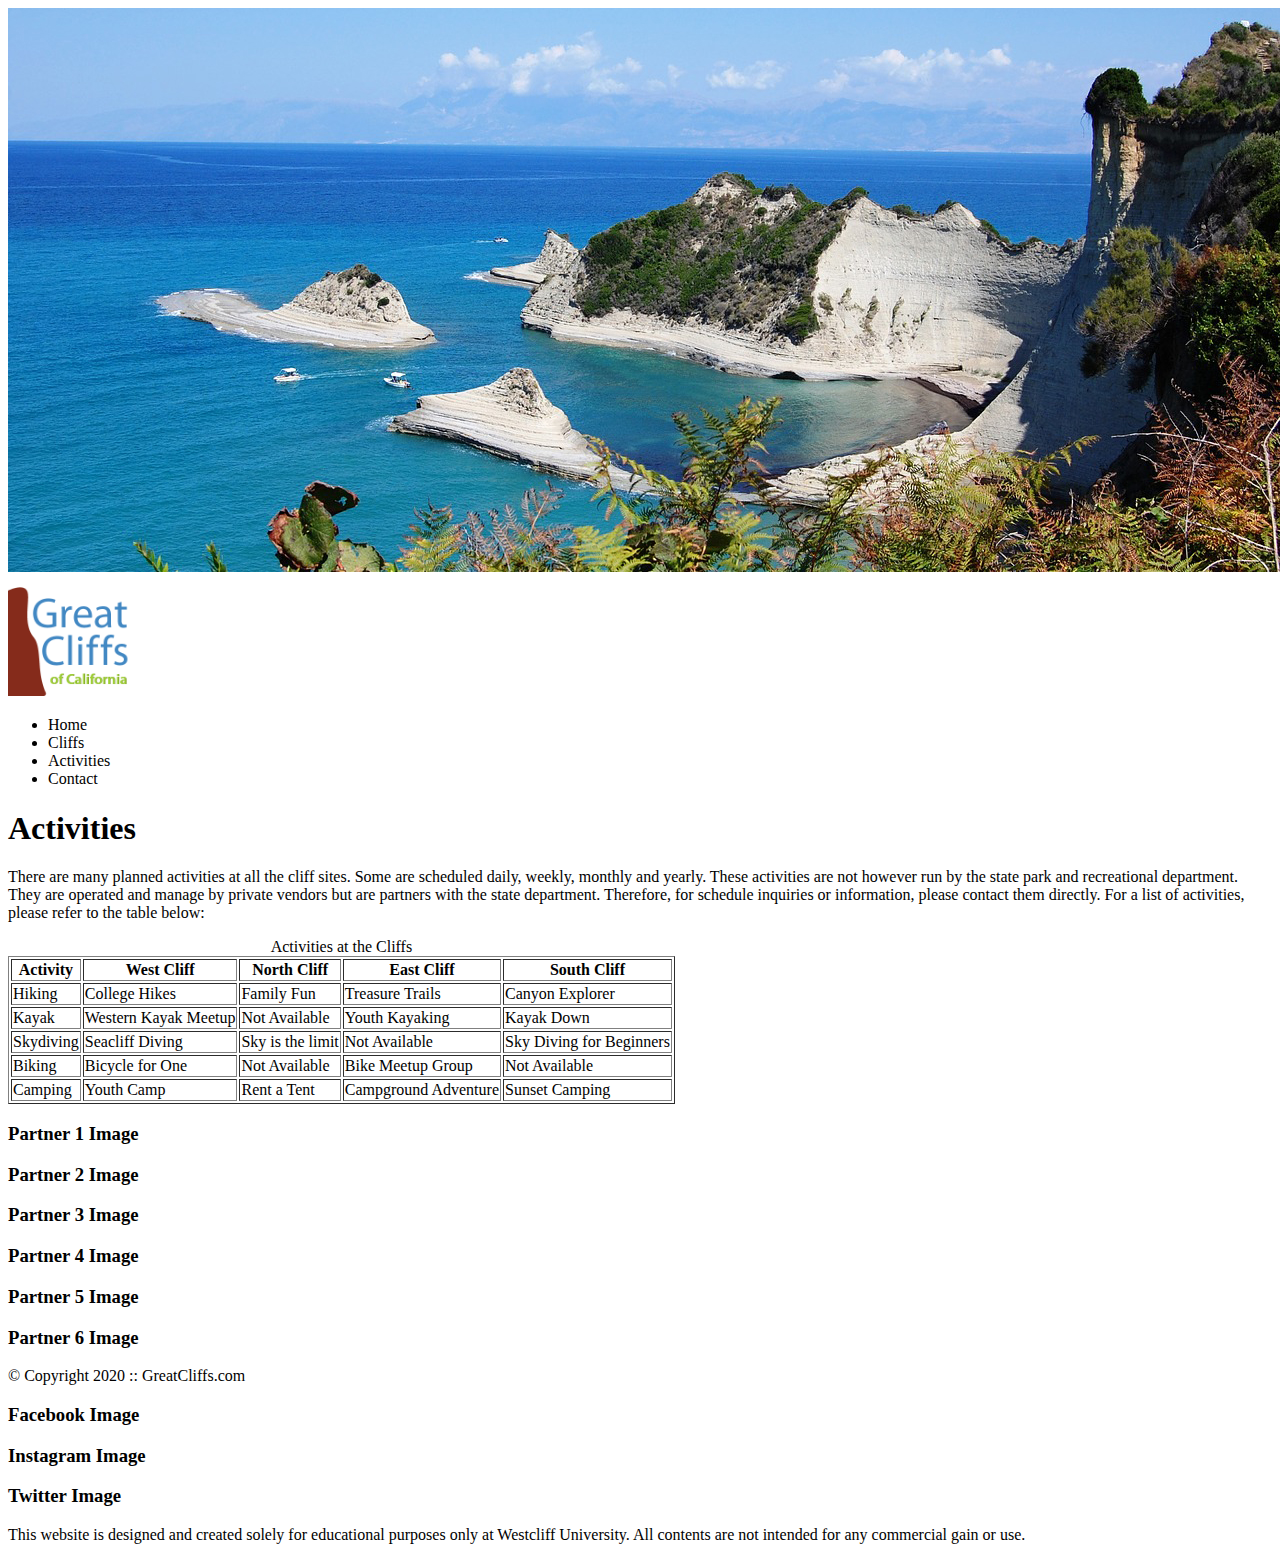
==== activities.html @ 6e5f8aa2 "Added Tables" ====
<!DOCTYPE html>
<html>
<head>
      <meta charset="utf-8">
        <title>California's Greatest Cliffs</title>
</head>
<body>
    <!--Container to wrap everything-->
     <div id="container">
         <header>
             <img src="images/cliff_ocean.jpg" alt="Ocean View Cliff" width="1280" height="564">
        <div class="main-header"></div>
        <div class="logo"></div>
        <!--Brand of Website-->
        <img src="images/logo.png" alt="great cliffs Logo" width="125">
        <!--Main Navigation-->
        <nav class="Main-Menu">
        <ul>
            <li>Home</li>
            <li>Cliffs</li>
            <li>Activities</li>
            <li>Contact</li>
        </ul>
     </nav><!--End Main Navigation-->
    </header> 
     <!--Main Content-->
 <main>
     <h1>Activities</h1>
    
        <p>There are many planned activities at all the cliff sites. Some are scheduled daily, weekly, monthly and yearly. These activities are not however run by the state park and recreational department. They are operated and manage by private vendors but are partners with the state department. Therefore, for schedule inquiries or information, please contact them directly. For a list of activities, please refer to the table below:</p>
        <table border="1">
            <caption>Activities at the Cliffs</caption>
            <thead>
                <tr>    
                    <th>Activity</th>
                    <th>West Cliff</th>
                    <th>North Cliff</th>
                    <th>East Cliff</th>
                    <th>South Cliff</th>
                </tr>
            </thead>
            <!--Start of Table-->
            <tbody>
             <tr>
                <td>Hiking</td>
                <td>College Hikes</td>
                <td>Family Fun</td>
                <td>Treasure Trails</td>
                <td>Canyon Explorer</td>
             </tr>
             <tr>
                <td>Kayak</td>
                <td>Western Kayak Meetup</td>
                <td>Not Available</td>
                <td>Youth Kayaking</td>
                <td>Kayak Down</td>
             </tr>
            
             <tr>
                <td>Skydiving</td>
                <td>Seacliff Diving</td>
                <td>Sky is the limit</td>
                <td>Not Available</td>
                <td>Sky Diving for Beginners</td>
             </tr>
             <tr>
                <td>Biking</td>
                <td>Bicycle for One</td>
                <td>Not Available</td>
                <td>Bike Meetup Group</td>
                <td>Not Available</td>
             </tr>
    
            </tbody>
            <tfoot>
                <tr>
                    <td>Camping</td>
                    <td>Youth Camp</td>
                    <td>Rent a Tent</td>
                    <td>Campground Adventure</td>
                    <td>Sunset Camping</td>
                </tr>
            </tfoot>
           </table><!--End of Table-->
     
  
  <section>
       <ul id="partners"></ul>
            <liclass="partner">
               <h3><li>Partner 1 Image</li></h3>
                <h3><li>Partner 2 Image</li><h3>
                 <h3><li>Partner 3 Image</li></h3>
                  <h3><li>Partner 4 Image</li></h3>
                   <h3><li>Partner 5 Image</li></h3>
                    <h3><li>Partner 6 Image</li></h3>
       </ul>
   </section>
 </main><!--End Main Content-->
<!--Footer Information-->
   <footer>
       <div id="nondisclaimer">
          <div class="copy"> &copy; Copyright 2020 :: GreatCliffs.com</div>

            <p id="disclaimer"></p>
                
            <h3 class="social"></h3>

            <section>
                <ul id="Social Media"></ul>
                     <liclass="partner">
                        <h3><li>Facebook Image</li><h3>
                         <h3><li>Instagram Image</li><h3>
                          <h3><li>Twitter Image</li></h3>           
                </ul>
            </section>
        <p>This website is designed and created solely for educational purposes only at Westcliff University. All contents are not intended for any commercial gain or use.</p>

   </footer>
    </container><!--End of Container-->
</body>
</html>
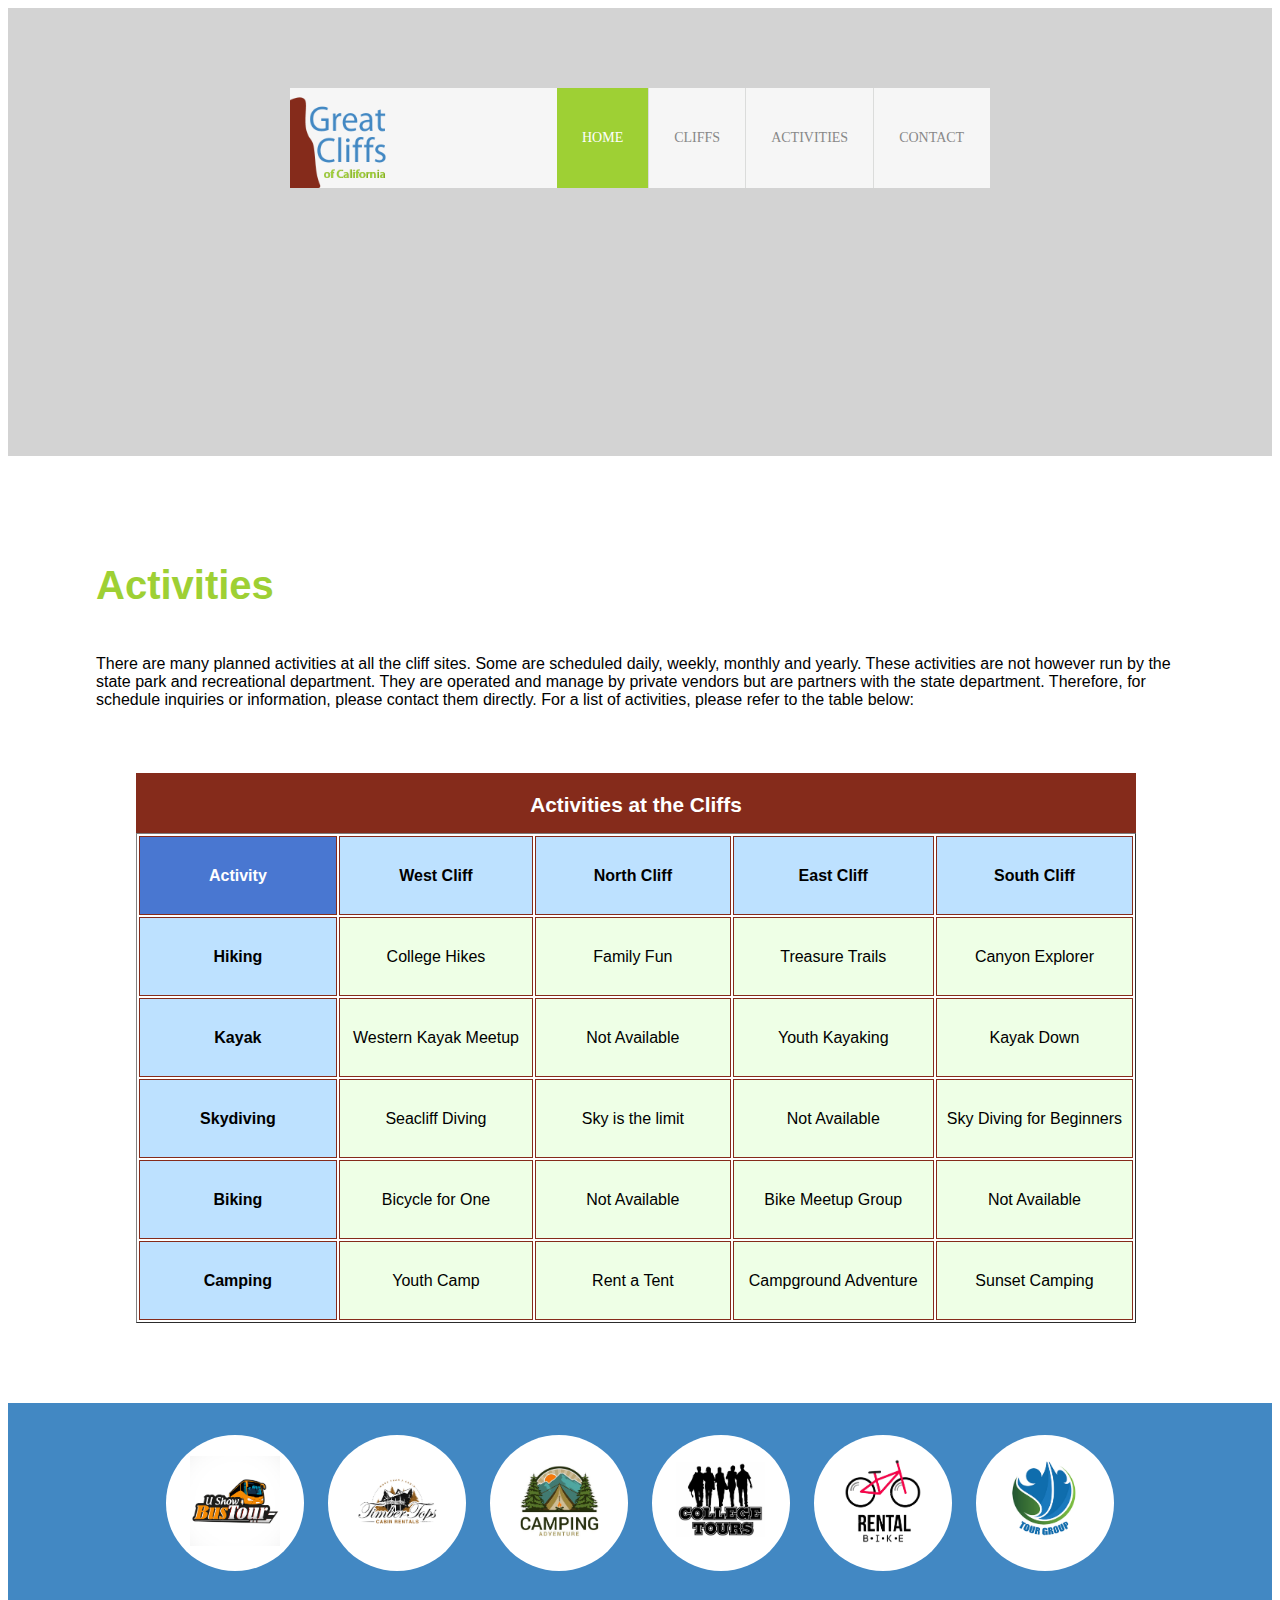
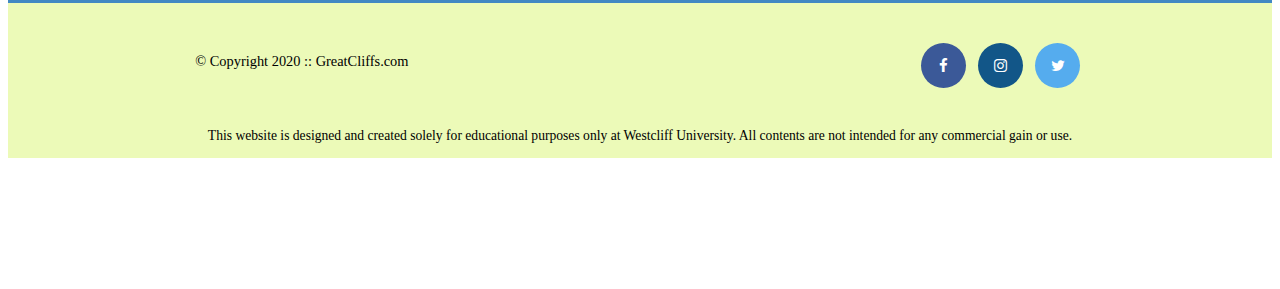
==== commit 47bfa3cc: "added JavaScript to all pages" ====
--- a/activities.html
+++ b/activities.html
@@ -1,29 +1,32 @@
 <!DOCTYPE html>
 <html>
 <head>
-      <meta charset="utf-8">
+        <meta charset="utf-8">
         <title>California's Greatest Cliffs</title>
+        <link rel="stylesheet"  href="style.css"> 
+        <link rel="stylesheet" href="https://cdnjs.cloudflare.com/ajax/libs/font-awesome/4.7.0/css/font-awesome.min.css">   
 </head>
-<body>
+<body id="activities">
     <!--Container to wrap everything-->
      <div id="container">
          <header>
-             <img src="images/cliff_ocean.jpg" alt="Ocean View Cliff" width="1280" height="564">
-        <div class="main-header"></div>
-        <div class="logo"></div>
+   <div class="main-header">
         <!--Brand of Website-->
+        <div class="logo">
         <img src="images/logo.png" alt="great cliffs Logo" width="125">
+        </div>
         <!--Main Navigation-->
-        <nav class="Main-Menu">
-        <ul>
-            <li>Home</li>
-            <li>Cliffs</li>
-            <li>Activities</li>
-            <li>Contact</li>
-        </ul>
-     </nav><!--End Main Navigation-->
+        <nav class="main-menu">
+            <ul>
+                <li class="active"><a href="index.html">Home</a></li>
+                <li><a href="cliffs.html">Cliffs</a></li>
+                <li><a href="activities.html">Activities</a></li>
+                <li><a href="contact.html">Contact</a></li>
+            </ul>
+        </nav><!--End Main Navigation-->
+    </div>
     </header> 
-     <!--Main Content-->
+    <!--Main Content-->
  <main>
      <h1>Activities</h1>
     
@@ -55,7 +58,6 @@
                 <td>Youth Kayaking</td>
                 <td>Kayak Down</td>
              </tr>
-            
              <tr>
                 <td>Skydiving</td>
                 <td>Seacliff Diving</td>
@@ -70,52 +72,75 @@
                 <td>Bike Meetup Group</td>
                 <td>Not Available</td>
              </tr>
-    
             </tbody>
             <tfoot>
-                <tr>
-                    <td>Camping</td>
-                    <td>Youth Camp</td>
-                    <td>Rent a Tent</td>
-                    <td>Campground Adventure</td>
-                    <td>Sunset Camping</td>
-                </tr>
+            <tr>
+                 <td>Camping</td>
+                 <td>Youth Camp</td>
+                 <td>Rent a Tent</td>
+                 <td>Campground Adventure</td>
+                <td>Sunset Camping</td>
+            </tr>
             </tfoot>
-           </table><!--End of Table-->
-     
-  
-  <section>
-       <ul id="partners"></ul>
-            <liclass="partner">
-               <h3><li>Partner 1 Image</li></h3>
-                <h3><li>Partner 2 Image</li><h3>
-                 <h3><li>Partner 3 Image</li></h3>
-                  <h3><li>Partner 4 Image</li></h3>
-                   <h3><li>Partner 5 Image</li></h3>
-                    <h3><li>Partner 6 Image</li></h3>
-       </ul>
-   </section>
- </main><!--End Main Content-->
-<!--Footer Information-->
-   <footer>
-       <div id="nondisclaimer">
-          <div class="copy"> &copy; Copyright 2020 :: GreatCliffs.com</div>
+        </table><!--End of Table-->
+     </main><!--End Main Content-->
+     <section>
+        <ul id="partners">
+             <!--  <li class="partner">
+                <img src="images/partners/partner-bustour.png" alt="Partner Bus Tours">
+            </li>
+                <li class="partner">
+                    <img src="images/partners/partner-cabinrental.png" alt="Partner Cabin Rental">
+                </li>
+            <li class="partner">
+                    <img src="images/partners/partner-campingadv.png" alt="Partner Camping Adventure">
+                </li>
+            <li class="partner">
+                    <img src="images/partners/partner-collegetours.png" alt="Partner College Tours">
+                </li>
+            <li class="partner">
+                    <img src="images/partners/partner-rentalbike.png" alt="Partner Bike Rentals">
+                </li>
+            <li class="partner">
+                    <img src="images/partners/partner-tourgroup.png" alt="Partner Tour Groups">
+                </li>-->         
+          </ul>
+         </section>
+      <!--Footer Information-->
+         <footer>
+             <div id="nondisclaimer">
+                <div class="copy"> &copy; Copyright 2020 :: GreatCliffs.com</div>
+          <section>
+                      <div class="social">
+                          <a href="#" class="fa fa-facebook"></a>
+                          <a href="#" class="fa fa-instagram"></a>
+                          <a href="#" class="fa fa-twitter"></a>
+                      </div>
+          </section>
+                  <div id="disclaimer">
+                  <div><p>This website is designed and created solely for educational purposes only at Westcliff University. All contents are not intended for any commercial gain or use.</p></div> 
+                  <h3 class="social"></h3>
+         </footer>
+</div><!--End of Container-->
+<!--Javascript Code-->
+<script>
+var numOfPhotos = 6;
+var photos = []; //Declare an empty array to store image file names
+var fileNames = []; // Declare an empty array to store image file names
+var imageList = []; // Declare an empty array to store html list that contains an image
+var image; // Declare an empty variable to store assembled empty list codes
+var openList = "<li class='partner'>"; // Declare a variable to contain open list tag
+var closeList = "</li>"; // Declare a variable to contain close list tag
 
-            <p id="disclaimer"></p>
-                
-            <h3 class="social"></h3>
-
-            <section>
-                <ul id="Social Media"></ul>
-                     <liclass="partner">
-                        <h3><li>Facebook Image</li><h3>
-                         <h3><li>Instagram Image</li><h3>
-                          <h3><li>Twitter Image</li></h3>           
-                </ul>
-            </section>
-        <p>This website is designed and created solely for educational purposes only at Westcliff University. All contents are not intended for any commercial gain or use.</p>
-
-   </footer>
-    </container><!--End of Container-->
+// Create a loop to create 6 images starting with index of 0
+for (var i = 0; i < 6; i++) {
+  fileNames.push("partner" + (i + 1)); //create image file name & store in array
+  photos.push("<img src='images/" + fileNames[i] + ".png'>"); // Assemble file name into an image element & store in array
+  image = openList + photos[i] + closeList; // Assembly everything so it's a full code
+  imageList.push(image); // Store the fully assemble code of each image list
+}
+// Display all six image codes store in the array
+document.getElementById("partners").innerHTML = imageList.join("");
+</script>
 </body>
 </html>--- a/style.css
+++ b/style.css
@@ -0,0 +1,270 @@
+/* Header */
+header {
+  width: 100%;
+  min-height: 400px;
+  padding-top: 3em;
+}
+#home header {
+  background: no-repeat lightgrey url(images/cliff_ocean.jpg);
+  background-size: 1500px;
+}
+#activities header {
+  background: no-repeat lightgrey url(images/runfly.jpg);
+  background-size: 1500px;
+}
+#contact header {
+  background: no-repeat lightgrey url(images/cliff_rock.jpg);
+  background-size: 1500px;
+}
+#cliffs header {
+  background: no-repeat lightgrey url(images/forest_cliff.jpg);
+  background-size: 1500px;
+}
+.img-set {
+  display: block;
+  margin: 0 auto;
+  width: 700px;
+  border: 30px #852b1b;
+}
+.caption {
+  align-text: center;
+  margin: 0 auto;
+  font-size: 19px;
+}
+.leftTop {
+  border-top: 1000px 0px 0px 0px;
+  border-color: #9ed034;
+}
+.main-header {
+  background-color: rgb(255, 255, 255, 0.8);
+  width: 700px;
+  margin: 2em auto 0 auto;
+  min-height: 100px;
+  height: 100px;
+}
+.main-header .logo img {
+  width: 100px;
+  height: 100px;
+  margin: 0 2 em 0 0;
+  float: left;
+}
+/* Navigation */
+.main-menu {
+  margin-left: 227px;
+  font-weight: 400;
+}
+.main-menu ul li {
+  list-style-type: none;
+  display: inline-block;
+  float: left;
+  padding-left: 25px;
+  padding-right: 25px;
+  border-left: 1px solid rgba(202, 204, 202, 0.6);
+  line-height: 100px;
+  text-transform: uppercase;
+  font-size: 14px;
+}
+.main-menu ul li a {
+  text-decoration: none;
+  color: #888;
+}
+.main-menu ul li a:hover {
+  color: #9ed034;
+}
+.main-menu ul li.active {
+  background: #9ed034;
+  border: none;
+}
+.main-menu ul li.active a {
+  color: #fff;
+}
+/* Main */
+main {
+  padding: 3em 6em 3em 5.5em;
+  margin: 2em 0;
+  font-family: Arial, Helvetica, sans-serif;
+}
+main h1 {
+  font-size: 2.5em;
+  padding-bottom: 0.5em;
+  color: #9ed034;
+}
+main h2 {
+  font-size: 1.7em;
+}
+/* Partners */
+section {
+  width: 100%;
+  background-color: #4288c3;
+}
+section #partners {
+  width: 1200px;
+  padding: 2em 0 2em 0;
+  margin: 0 auto;
+  text-align: center;
+}
+section #partners .partner {
+  display: inline-block;
+  margin: 0 0.75em;
+  padding: 1.3em 1.5em;
+  background-color: #fff;
+  border-radius: 50%;
+}
+section #partners .partner img {
+  width: 90px;
+  height: 90px;
+}
+/* footer */
+footer {
+  width: 100%;
+  height: 155px;
+  padding-bottom: lem;
+  background-color: #ecfab8;
+}
+footer #nondisclaimer .copy {
+  padding: 3.5em 3.5em 3.5em 13em;
+  float: left;
+  font-size: 0.9em;
+}
+footer #nondisclaimer .social {
+  padding: 2.5em;
+  margin-right: 9.25em;
+  float: right;
+}
+footer #disclaimer {
+  clear: both;
+}
+footer #disclaimer p {
+  font-size: 0.85em;
+  text-align: center;
+}
+footer #nondisclaimer .social .fa {
+  padding: 15px;
+  font-size: 15px;
+  width: 15px;
+  text-align: center;
+  text-decoration: none;
+  margin: 0 4px;
+  border-radius: 50%;
+}
+footer #nondisclaimer .social .fa:hover {
+  opacity: 0.7;
+}
+footer #nondisclaimer .social .fa-facebook {
+  background: #3b5998;
+  color: white;
+}
+footer #nondisclaimer .social .fa-twitter {
+  background: #55acee;
+  color: white;
+}
+footer #nondisclaimer .social .fa-instagram {
+  background: #125688;
+  color: white;
+}
+/* Activities */
+table {
+  width: 1000px;
+  margin: 4em auto 0 auto;
+}
+caption {
+  background: #852b1b;
+  height: 40px;
+  color: #fff;
+  font-size: 1.3em;
+  font-weight: bold;
+  padding-top: 1em;
+}
+thead {
+  background: #bde1ff;
+}
+tbody {
+  background: #eeffe6;
+  text-align: center;
+}
+tfoot {
+  background: #eeffe6;
+  text-align: center;
+}
+th,
+td {
+  width: 225px;
+  height: 75px;
+  vertical-align: middle;
+  border: solid 1px #852b1b;
+}
+th:first-child {
+  width: 125px;
+  height: 50px;
+  background: #4977d1;
+  color: #fff;
+}
+td:first-child {
+  font-weight: bold;
+  background: #bde1ff;
+}
+/* Contact */
+label {
+  display: block;
+  margin: 15px 0 0 0;
+}
+input, textarea {
+  width: 300px;
+}
+/* attribute selector */
+input[type="radio"] {
+  width: 25px;
+}
+input[type="submit"] {
+  display: block;
+  margin: 20px 0 10px 0;
+  width: 100px;
+  background-color: #9ed034;
+  border: none;
+  padding: 7px;
+  color: #fff;
+  font-weight: bold;
+  border-radius: 5px;
+}
+fieldset {
+  border: 2px solid #9ed034;
+}
+legend {
+  font-size: large;
+  font-weight: bold;
+}
+/* cliffs */
+#cliffs main .cliffs {
+  background: none;
+  margin: 0 auto;
+  width: 90%;
+}
+#cliffs main .site {
+  width: 45%;
+  display: inline-block;
+  margin: 2.5em 1.2em 0 1.2em;
+}
+#cliffs main .site h3 {
+  background:#852b1b;
+  color: #fff;
+  text-align: center;
+  height: 2em;
+  padding-top: .5em;
+  margin: 0;
+}
+#cliffs main .site img {
+    width: 100%;
+    height: auto;
+}
+/* clock */
+
+#timeofday {
+  padding: 15px 0 20px 0;
+ font-family: Arial, Helvetica, sans-serif;
+ text-align: center;
+ background: linear-gradient(
+   0deg,
+   rgba(251,215,139,1) 0%, 
+   rgba(118,213,245,1) 100%
+ )
+}
